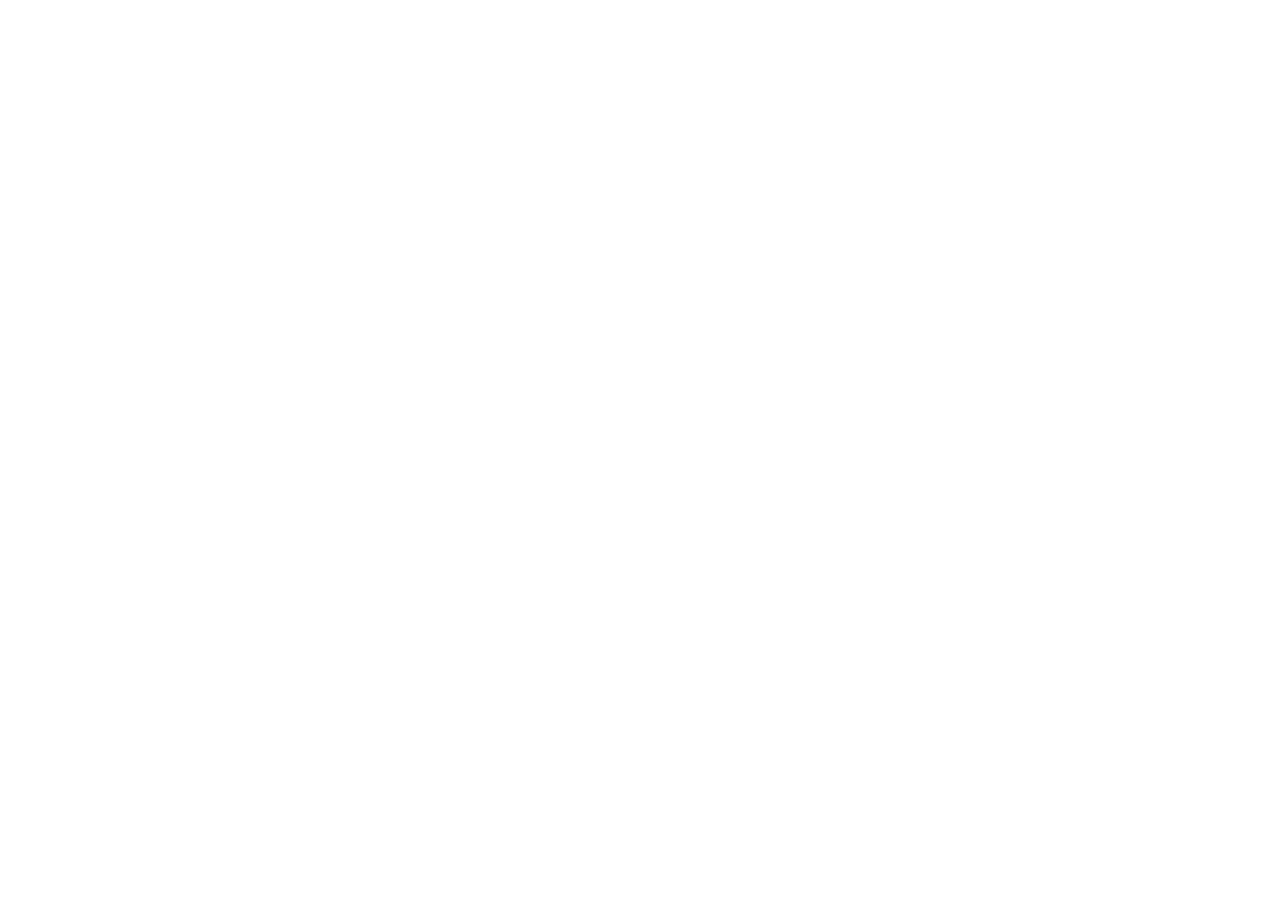
==== 1Map/index.html @ 17a2d12d "StillTrying" ====
<!DOCTYPE html>
<meta charset="utf-8">
<style>

.area {
  fill: steelblue;
  clip-path: url(#clip);
}

.zoom {
  cursor: move;
  fill: none;
  pointer-events: all;
}

</style>
<svg width="960" height="500"></svg>
<script src="https://d3js.org/d3.v4.min.js"></script>
<script>

var svg = d3.select("svg"),
    margin = {top: 20, right: 20, bottom: 110, left: 40},
    margin2 = {top: 430, right: 20, bottom: 30, left: 40},
    width = +svg.attr("width") - margin.left - margin.right,
    height = +svg.attr("height") - margin.top - margin.bottom,
    height2 = +svg.attr("height") - margin2.top - margin2.bottom;

var parseDate = d3.timeParse("%b %Y");

var x = d3.scaleTime().range([0, width]),
    x2 = d3.scaleTime().range([0, width]),
    y = d3.scaleLinear().range([height, 0]),
    y2 = d3.scaleLinear().range([height2, 0]);

var xAxis = d3.axisBottom(x),
    xAxis2 = d3.axisBottom(x2),
    yAxis = d3.axisLeft(y);

var brush = d3.brushX()
    .extent([[0, 0], [width, height2]])
    .on("brush end", brushed);

var zoom = d3.zoom()
    .scaleExtent([1, Infinity])
    .translateExtent([[0, 0], [width, height]])
    .extent([[0, 0], [width, height]])
    .on("zoom", zoomed);

var area = d3.area()
    .curve(d3.curveMonotoneX)
    .x(function(d) { return x(d.date); })
    .y0(height)
    .y1(function(d) { return y(d.price); });

var area2 = d3.area()
    .curve(d3.curveMonotoneX)
    .x(function(d) { return x2(d.date); })
    .y0(height2)
    .y1(function(d) { return y2(d.price); });

svg.append("defs").append("clipPath")
    .attr("id", "clip")
  .append("rect")
    .attr("width", width)
    .attr("height", height);

var focus = svg.append("g")
    .attr("class", "focus")
    .attr("transform", "translate(" + margin.left + "," + margin.top + ")");

var context = svg.append("g")
    .attr("class", "context")
    .attr("transform", "translate(" + margin2.left + "," + margin2.top + ")");

d3.csv("sp500.csv", type, function(error, data) {
  if (error) throw error;

  x.domain(d3.extent(data, function(d) { return d.date; }));
  y.domain([0, d3.max(data, function(d) { return d.price; })]);
  x2.domain(x.domain());
  y2.domain(y.domain());

  focus.append("path")
      .datum(data)
      .attr("class", "area")
      .attr("d", area);

  focus.append("g")
      .attr("class", "axis axis--x")
      .attr("transform", "translate(0," + height + ")")
      .call(xAxis);

  focus.append("g")
      .attr("class", "axis axis--y")
      .call(yAxis);

  context.append("path")
      .datum(data)
      .attr("class", "area")
      .attr("d", area2);

  context.append("g")
      .attr("class", "axis axis--x")
      .attr("transform", "translate(0," + height2 + ")")
      .call(xAxis2);

  context.append("g")
      .attr("class", "brush")
      .call(brush)
      .call(brush.move, x.range());

  svg.append("rect")
      .attr("class", "zoom")
      .attr("width", width)
      .attr("height", height)
      .attr("transform", "translate(" + margin.left + "," + margin.top + ")")
      .call(zoom);
});

function brushed() {
  if (d3.event.sourceEvent && d3.event.sourceEvent.type === "zoom") return; // ignore brush-by-zoom
  var s = d3.event.selection || x2.range();
  x.domain(s.map(x2.invert, x2));
  focus.select(".area").attr("d", area);
  focus.select(".axis--x").call(xAxis);
  svg.select(".zoom").call(zoom.transform, d3.zoomIdentity
      .scale(width / (s[1] - s[0]))
      .translate(-s[0], 0));
}

function zoomed() {
  if (d3.event.sourceEvent && d3.event.sourceEvent.type === "brush") return; // ignore zoom-by-brush
  var t = d3.event.transform;
  x.domain(t.rescaleX(x2).domain());
  focus.select(".area").attr("d", area);
  focus.select(".axis--x").call(xAxis);
  context.select(".brush").call(brush.move, x.range().map(t.invertX, t));
}

function type(d) {
  d.date = parseDate(d.date);
  d.price = +d.price;
  return d;
}

</script>
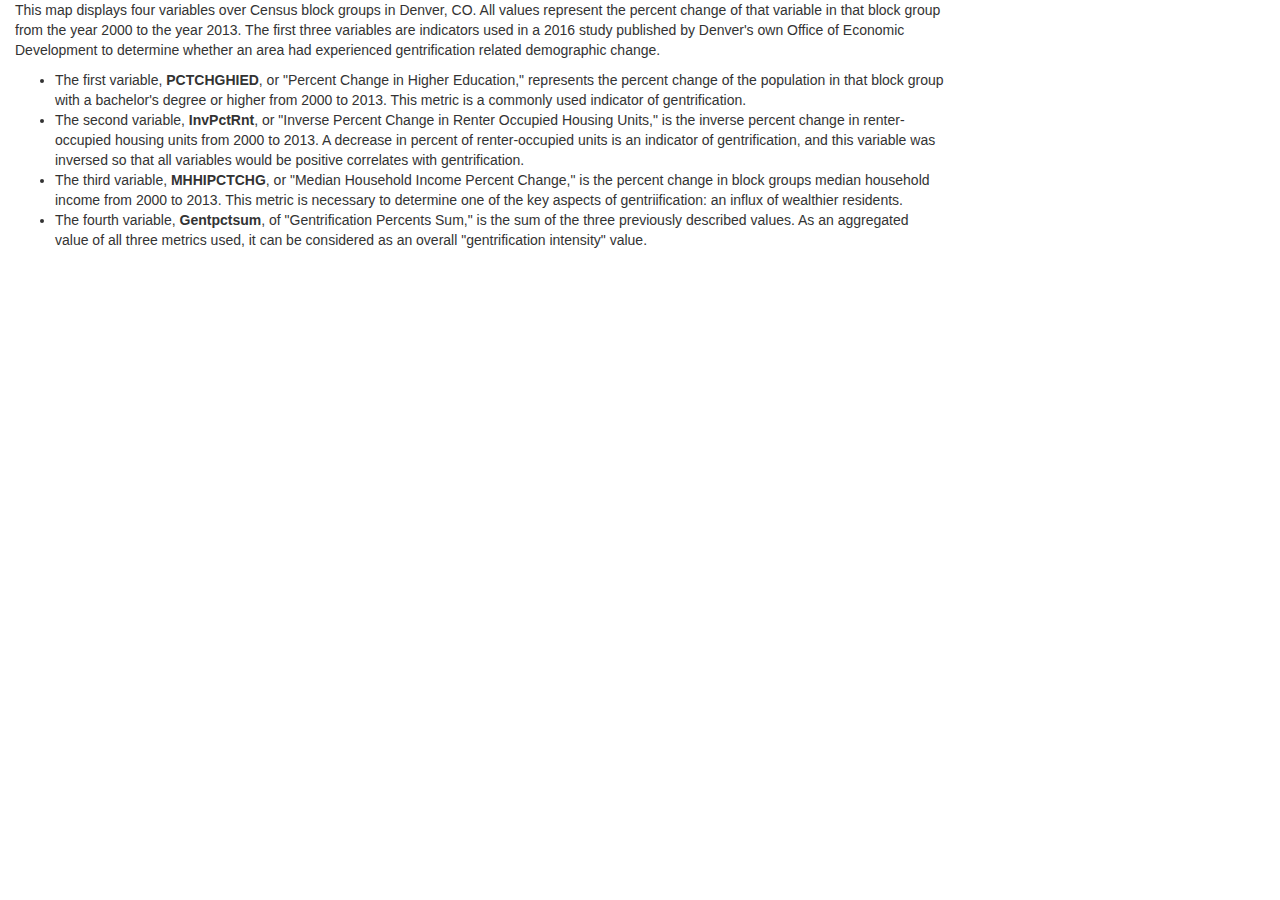
==== commit 1266e4f9: "MoneyMap" ====
--- a/1Map/index.html
+++ b/1Map/index.html
@@ -1,21 +1,49 @@
 <!DOCTYPE html>
 <meta charset="utf-8">
-<style>
+<head>
 
-.area {
-  fill: steelblue;
-  clip-path: url(#clip);
-}
+  <meta charset="utf-8">
+  <meta http-equiv="X-UA-Compatible" content="IE=edge">
+  <meta name="viewport" content="width=device-width, initial-scale=1">
+  <meta name="description" content="">
+  <meta name="author" content="">
 
-.zoom {
-  cursor: move;
-  fill: none;
-  pointer-events: all;
-}
+  <title>Median Home Value Per Sq Ft</title>
 
-</style>
+  <!-- Bootstrap Core CSS -->
+  <link href="https://maxcdn.bootstrapcdn.com/bootstrap/3.3.7/css/bootstrap.min.css" rel="stylesheet">
+  <!-- Custom CSS -->
+  <link rel="stylesheet" href="css/style.css" />
+
+  <!-- Leaflet -->
+  <!-- <script src="https://cdnjs.cloudflare.com/ajax/libs/leaflet/0.7.3/leaflet.js"></script>
+  <link rel="stylesheet" href="http://cdn.leafletjs.com/leaflet-0.7.3/leaflet.css"> -->
+  <link rel="stylesheet" href="https://npmcdn.com/leaflet@0.7.7/dist/leaflet.css" />
+  <script src="https://npmcdn.com/leaflet@0.7.7/dist/leaflet.js"></script>
+
+  <!-- D3.js -->
+  <link rel="stylesheet" href="css/d3.parcoords.css">
+  <script src="https://d3js.org/d3.v3.min.js"></script>
+  <script src="js/d3.parcoords.js"></script>
+  <script src="js/colorbrewer.js"></script>
+
+</head>
+<div class="col-lg-9">
+<p>This map displays four variables over Census block groups in Denver, CO. All values represent the percent change of that variable in that block group from the year 2000 to the year 2013. The first three variables are indicators
+used in a 2016 study published by Denver's own Office of Economic Development to determine whether an area had experienced gentrification related demographic change. </p>
+
+<ul>
+  <li>The first variable, <b>PCTCHGHIED</b>, or "Percent Change in Higher Education," represents the percent change of the population in that block group with a bachelor's degree or higher from 2000 to 2013. This metric is a commonly used indicator of gentrification. </li>
+  <li>The second variable, <b>InvPctRnt</b>, or "Inverse Percent Change in Renter Occupied Housing Units," is the inverse percent change in renter-occupied housing units from 2000 to 2013. A decrease in percent of renter-occupied units is an indicator of gentrification, and this variable was inversed so that all variables would be positive correlates with gentrification.</li>
+  <li>The third variable, <b>MHHIPCTCHG</b>, or "Median Household Income Percent Change," is the percent change in block groups median household income from 2000 to 2013. This metric is necessary to determine one of the key aspects of gentriification: an influx of wealthier residents.</li>
+  <li> The fourth variable, <b>Gentpctsum</b>, of "Gentrification Percents Sum," is the sum of the three previously described values. As an aggregated value of all three metrics used, it can be considered as an overall "gentrification intensity" value.
+</ul>
+
+<p></p>
+<div class="w3-container">
 <svg width="960" height="500"></svg>
 <script src="https://d3js.org/d3.v4.min.js"></script>
+</div>
 <script>
 
 var svg = d3.select("svg"),
@@ -144,3 +172,18 @@
 }
 
 </script>
+</div>
+<style>
+
+.area {
+  fill: lightgreen;
+  clip-path: url(#clip);
+}
+
+.zoom {
+  cursor: move;
+  fill: none;
+  pointer-events: all;
+}
+
+</style>
--- a/1Map/css/style.css
+++ b/1Map/css/style.css
@@ -0,0 +1,118 @@
+body {
+  font-family: sans-serif;
+}
+
+.row {
+	display: table-row;
+}
+
+#map {
+  width: 960px;
+  height: 500px;
+}
+
+#pcp {
+  width: 960px;
+  height: 200px;
+}
+
+svg {
+  display: block;
+  margin: auto;
+  position: absolute;
+}
+
+.page-header {
+	margin-top: 15px;
+}
+.panel-body {
+	padding-top: 5px;
+}
+
+/* MAP FORMATTING */
+.map {
+	border: medium solid #999;
+}
+
+.regions {
+  stroke: #fff;
+  stroke-width: .75px;
+  opacity: 0.8;
+  fill-opacity: 0.8;
+}
+
+.infolabel {
+	float: right;
+	width: 200px;
+	height: 85px;
+	color: #fff;
+	background-color: #000;
+	border: solid thin #fff;
+	padding: 5px;
+	display: hidden;
+	position: absolute;
+	z-index: 100;
+}
+
+.infolabel h1 {
+	margin: 0px;
+	padding: 0px;
+	display: inline-block;
+	line-height: 1em;
+}
+
+.infolabel b {
+	float: left;
+}
+
+.labelname {
+	display: inline-block;
+	float: right;
+	margin: -25px 0px 0px 50px;
+	font-size: 1em;
+	font-weight: bold;
+	position: absolute;
+}
+
+/* PARALLEL COORDINATES FORMATTING */
+.axis .title {
+  font-size: 10px;
+  fill: #222;
+}
+
+.axis line,
+.axis path {
+  fill: none;
+  stroke: #ccc;
+  stroke-width: 1px;
+}
+
+.axis .tick text {
+  fill: #222;
+  pointer-events: none;
+}
+.axis:hover line,
+.axis:hover path,
+.axis.active line,
+.axis.active path {
+  fill: none;
+  stroke: #222;
+  stroke-width: 1px;
+}
+
+.axis:hover .title {
+  font-weight: bold;
+}
+
+.axis:hover .tick text {
+  opacity: 1;
+}
+
+.axis.active .title {
+  font-weight: bold;
+}
+
+.axis.active .tick text {
+  opacity: 1;
+  font-weight: bold;
+}
--- a/1Map/css/d3.parcoords.css
+++ b/1Map/css/d3.parcoords.css
@@ -0,0 +1,36 @@
+.parcoords > svg, .parcoords > canvas { 
+  font: 12px sans-serif;
+  position: absolute;
+}
+.parcoords > canvas {
+  pointer-events: none;
+}
+.parcoords rect.background {
+  fill: transparent;
+}
+.parcoords rect.background:hover {
+  fill: rgba(120,120,120,0.2);
+}
+.parcoords .resize rect {
+  fill: rgba(0,0,0,0.1);
+}
+.parcoords rect.extent {
+  fill: rgba(255,255,255,0.25);
+  stroke: rgba(0,0,0,0.6);
+}
+.parcoords .axis line, .parcoords .axis path {
+  fill: none;
+  stroke: #222;
+  shape-rendering: crispEdges;
+}
+.parcoords canvas {
+  opacity: 1;
+  -moz-transition: opacity 0.3s;
+  -webkit-transition: opacity 0.3s;
+  -o-transition: opacity 0.3s;
+}
+.parcoords canvas.faded {
+  opacity: 0.25;
+}
+
+
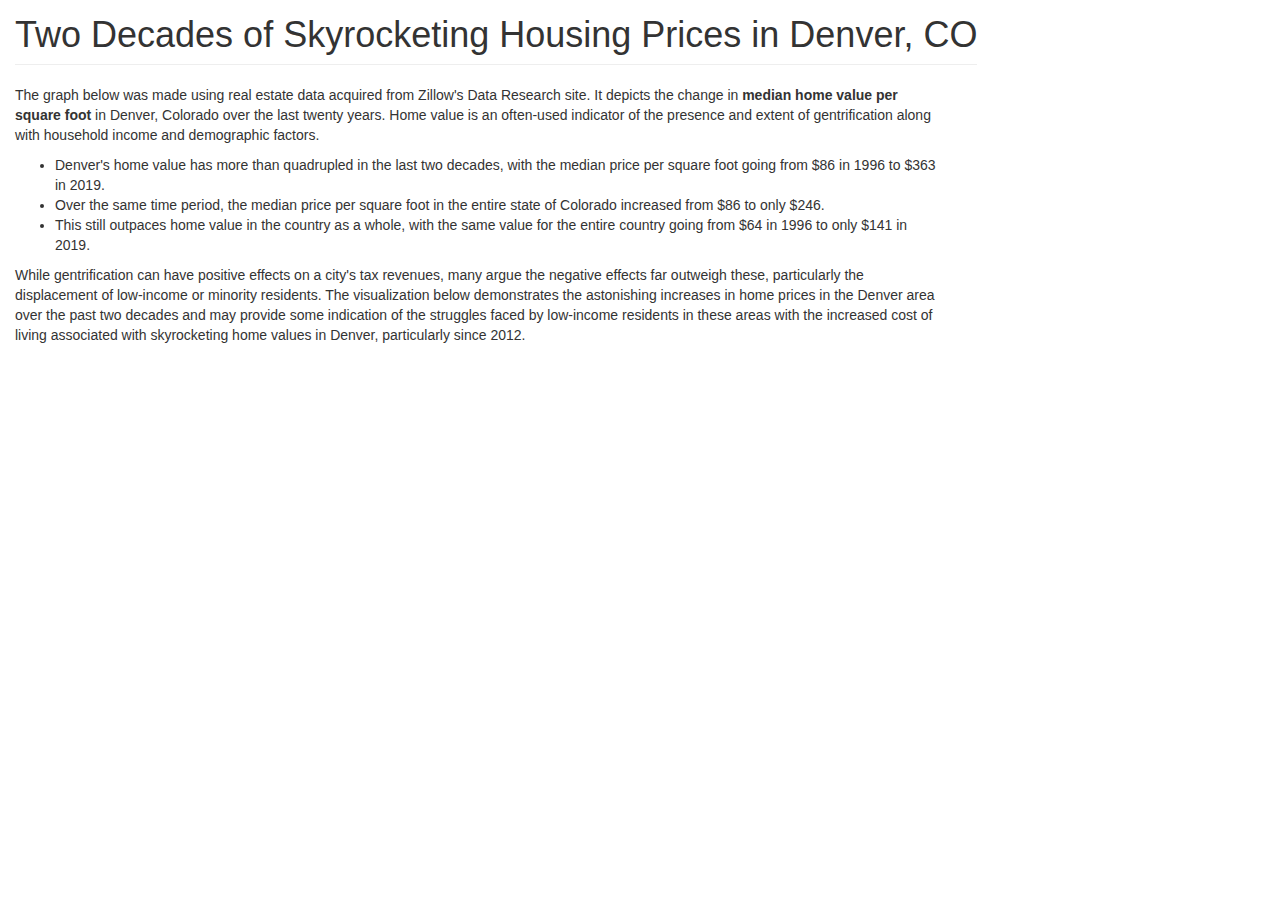
==== commit ef9d1838: "GraphThingGood" ====
--- a/1Map/index.html
+++ b/1Map/index.html
@@ -28,22 +28,29 @@
   <script src="js/colorbrewer.js"></script>
 
 </head>
+<div class="row panel-header">
+  <div class="col-lg-12">
+    <h1 class="page-header">Two Decades of Skyrocketing Housing Prices in Denver, CO</h1>
+  </div>
+</div>
 <div class="col-lg-9">
-<p>This map displays four variables over Census block groups in Denver, CO. All values represent the percent change of that variable in that block group from the year 2000 to the year 2013. The first three variables are indicators
-used in a 2016 study published by Denver's own Office of Economic Development to determine whether an area had experienced gentrification related demographic change. </p>
-
+<p>
+The graph below was made using real estate data acquired from Zillow's Data Research site. It depicts the change in <b>median home value per square foot</b>
+in Denver, Colorado over the last twenty years. Home value is an often-used indicator of the presence and extent of gentrification along with household income
+and demographic factors.</p>
 <ul>
-  <li>The first variable, <b>PCTCHGHIED</b>, or "Percent Change in Higher Education," represents the percent change of the population in that block group with a bachelor's degree or higher from 2000 to 2013. This metric is a commonly used indicator of gentrification. </li>
-  <li>The second variable, <b>InvPctRnt</b>, or "Inverse Percent Change in Renter Occupied Housing Units," is the inverse percent change in renter-occupied housing units from 2000 to 2013. A decrease in percent of renter-occupied units is an indicator of gentrification, and this variable was inversed so that all variables would be positive correlates with gentrification.</li>
-  <li>The third variable, <b>MHHIPCTCHG</b>, or "Median Household Income Percent Change," is the percent change in block groups median household income from 2000 to 2013. This metric is necessary to determine one of the key aspects of gentriification: an influx of wealthier residents.</li>
-  <li> The fourth variable, <b>Gentpctsum</b>, of "Gentrification Percents Sum," is the sum of the three previously described values. As an aggregated value of all three metrics used, it can be considered as an overall "gentrification intensity" value.
-</ul>
-
-<p></p>
+  <li>Denver's home value has more than quadrupled in the last two decades, with the median price per square foot going from $86 in 1996 to $363 in 2019.</li>
+  <li>Over the same time period, the median price per square foot in the entire state of Colorado increased from $86 to only $246.</li>
+  <li>This still outpaces home value in the country as a whole, with the same value for the entire country going from $64 in 1996 to only $141 in 2019.</li>
+  </ul>
+<p>While gentrification can have positive effects on a city's tax revenues, many argue the negative effects far outweigh these, particularly the displacement of low-income or minority residents.
+The visualization below demonstrates the astonishing increases in home prices in the Denver area over the past two decades and may provide some indication of the struggles faced by low-income residents
+in these areas with the increased cost of living associated with skyrocketing home values in Denver, particularly since 2012. </p>
 <div class="w3-container">
 <svg width="960" height="500"></svg>
 <script src="https://d3js.org/d3.v4.min.js"></script>
 </div>
+
 <script>
 
 var svg = d3.select("svg"),
@@ -173,6 +180,9 @@
 
 </script>
 </div>
+</style>
+
+
 <style>
 
 .area {
@@ -185,5 +195,3 @@
   fill: none;
   pointer-events: all;
 }
-
-</style>
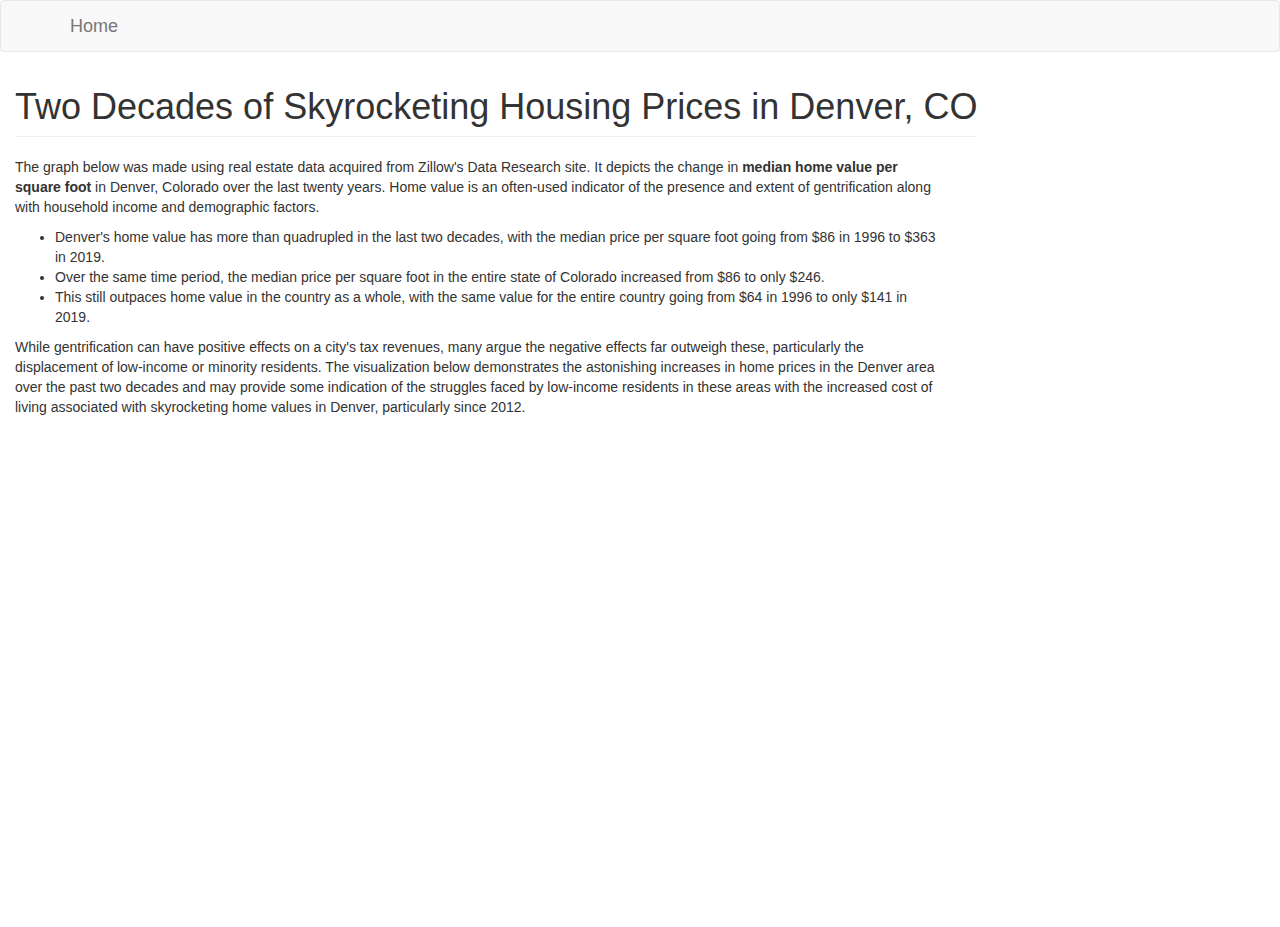
==== commit bbfe0c1c: "finishingtoucheshopefully" ====
--- a/1Map/index.html
+++ b/1Map/index.html
@@ -26,7 +26,17 @@
   <script src="https://d3js.org/d3.v3.min.js"></script>
   <script src="js/d3.parcoords.js"></script>
   <script src="js/colorbrewer.js"></script>
-
+  <nav class="navbar navbar-default">
+    <div class="container container-fluid">
+      <div class="navbar-header">
+        <button type="button" class="navbar-toggle collapsed" data-toggle="collapse" data-target="#defaultNavbar1"><span class="sr-only">Toggle navigation</span><span class="icon-bar"></span><span class="icon-bar"></span><span class="icon-bar"></span></button>
+        <a class="navbar-brand" href="https://lfoelsch.github.io/ColoradoGentrification/">Home</a>
+      </div>
+      <!-- Collect the nav links, forms, and other content for toggling -->
+      <!-- /.navbar-collapse -->
+    </div>
+    <!-- /.container-fluid -->
+  </nav>
 </head>
 <div class="row panel-header">
   <div class="col-lg-12">
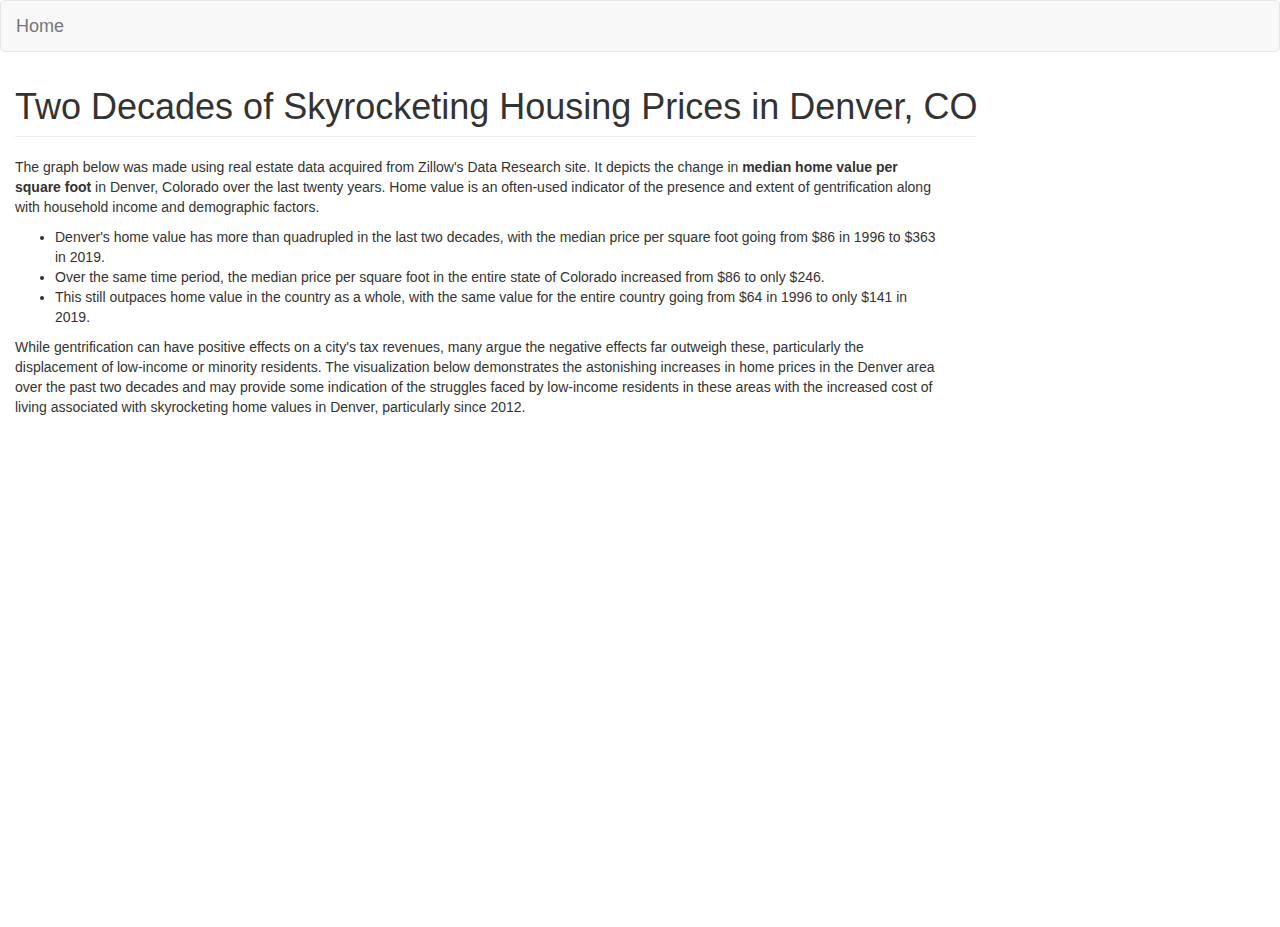
==== commit b2ef2f9b: "AmIDone?" ====
--- a/1Map/index.html
+++ b/1Map/index.html
@@ -27,14 +27,12 @@
   <script src="js/d3.parcoords.js"></script>
   <script src="js/colorbrewer.js"></script>
   <nav class="navbar navbar-default">
-    <div class="container container-fluid">
       <div class="navbar-header">
         <button type="button" class="navbar-toggle collapsed" data-toggle="collapse" data-target="#defaultNavbar1"><span class="sr-only">Toggle navigation</span><span class="icon-bar"></span><span class="icon-bar"></span><span class="icon-bar"></span></button>
         <a class="navbar-brand" href="https://lfoelsch.github.io/ColoradoGentrification/">Home</a>
       </div>
       <!-- Collect the nav links, forms, and other content for toggling -->
       <!-- /.navbar-collapse -->
-    </div>
     <!-- /.container-fluid -->
   </nav>
 </head>
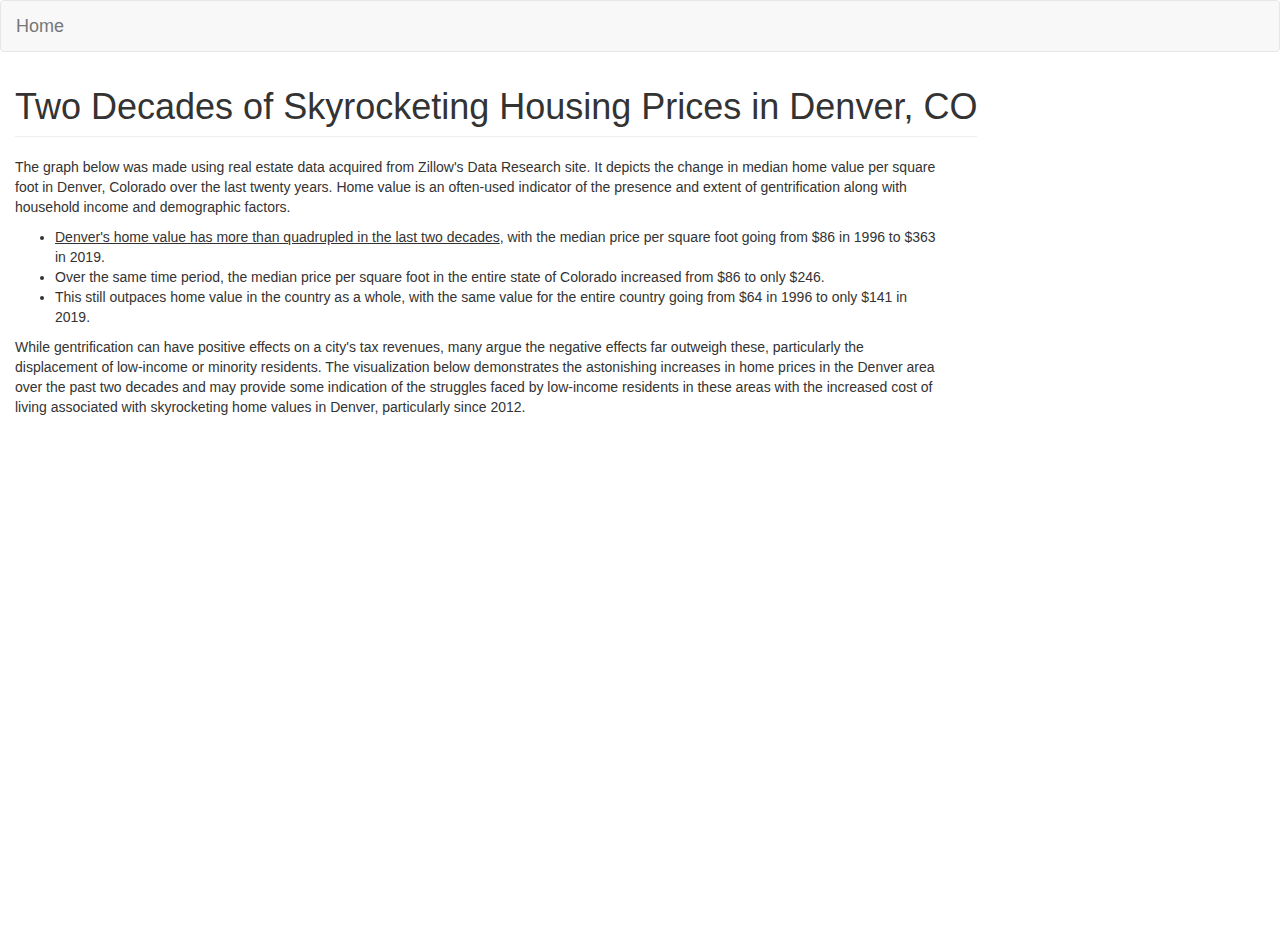
==== commit 6b85c39c: "IThinkImDone" ====
--- a/1Map/index.html
+++ b/1Map/index.html
@@ -43,11 +43,11 @@
 </div>
 <div class="col-lg-9">
 <p>
-The graph below was made using real estate data acquired from Zillow's Data Research site. It depicts the change in <b>median home value per square foot</b>
+The graph below was made using real estate data acquired from Zillow's Data Research site. It depicts the change in median home value per square foot
 in Denver, Colorado over the last twenty years. Home value is an often-used indicator of the presence and extent of gentrification along with household income
 and demographic factors.</p>
 <ul>
-  <li>Denver's home value has more than quadrupled in the last two decades, with the median price per square foot going from $86 in 1996 to $363 in 2019.</li>
+  <li><u>Denver's home value has more than quadrupled in the last two decades</u>, with the median price per square foot going from $86 in 1996 to $363 in 2019.</li>
   <li>Over the same time period, the median price per square foot in the entire state of Colorado increased from $86 to only $246.</li>
   <li>This still outpaces home value in the country as a whole, with the same value for the entire country going from $64 in 1996 to only $141 in 2019.</li>
   </ul>
